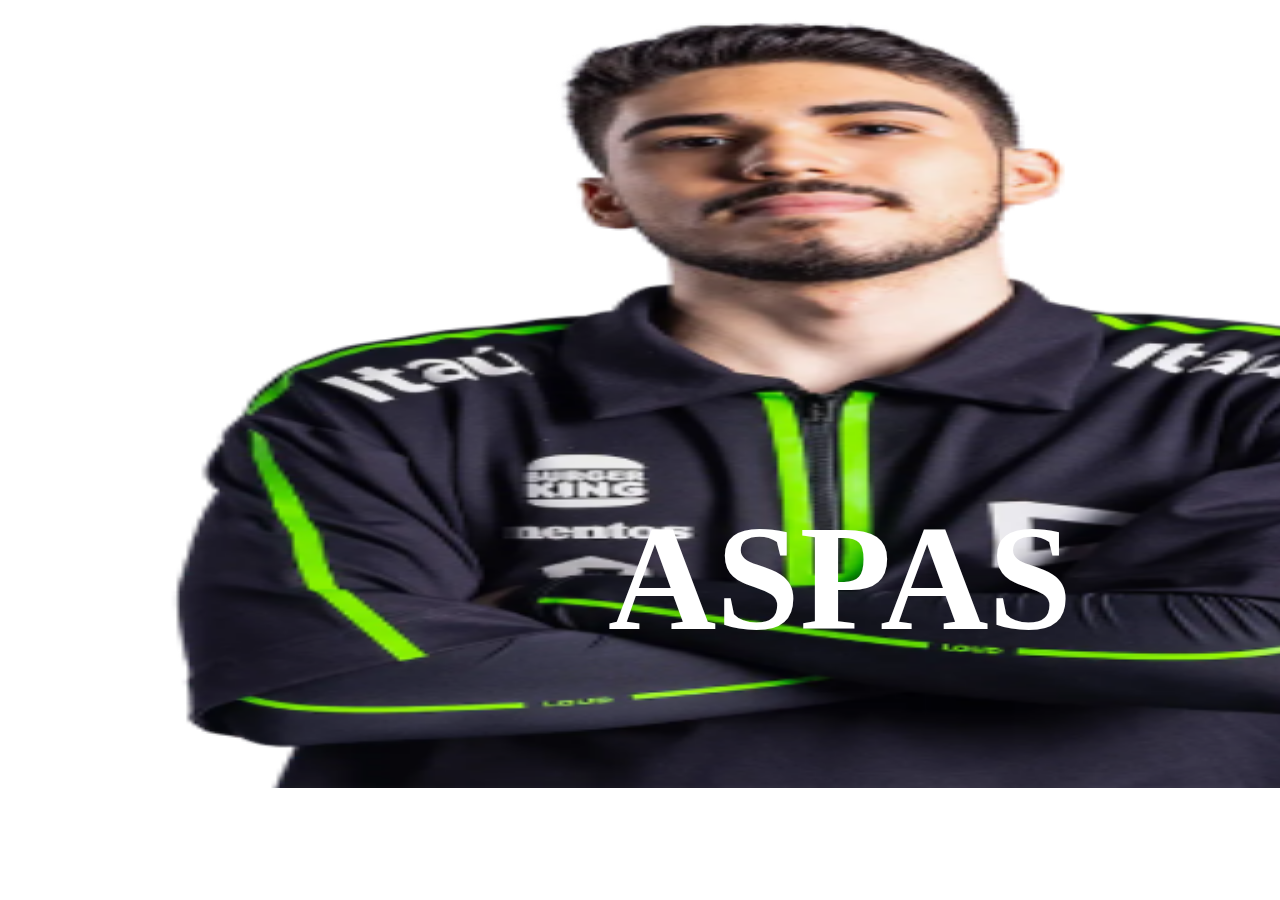
==== aspas.html @ d07717b2 "Add files via upload" ====
<!DOCTYPE html>
<html lang="en">
<head>
    <meta charset="UTF-8">
    <meta name="viewport" content="width=device-width, initial-scale=1.0">
    <title>ASPAS</title>
    <style>
        .aspas{
            height: 780px;
            width: 2000px;
            opacity: 100%;
            margin-left: -230px;
        }

        .texto{
            font-size: 150px;
            margin-top: -300px;
            margin-left: 600px;
            color: white;
        }

        .link{
            text-decoration: none;
        }

    </style>
</head>
<body>
    <a class="link" href="index.html">
        <img class="aspas" src="ASPAS/aspas.png" alt="ASPAS">
        <h1 class="texto">ASPAS</h1>
    </a>
</body>
</html>
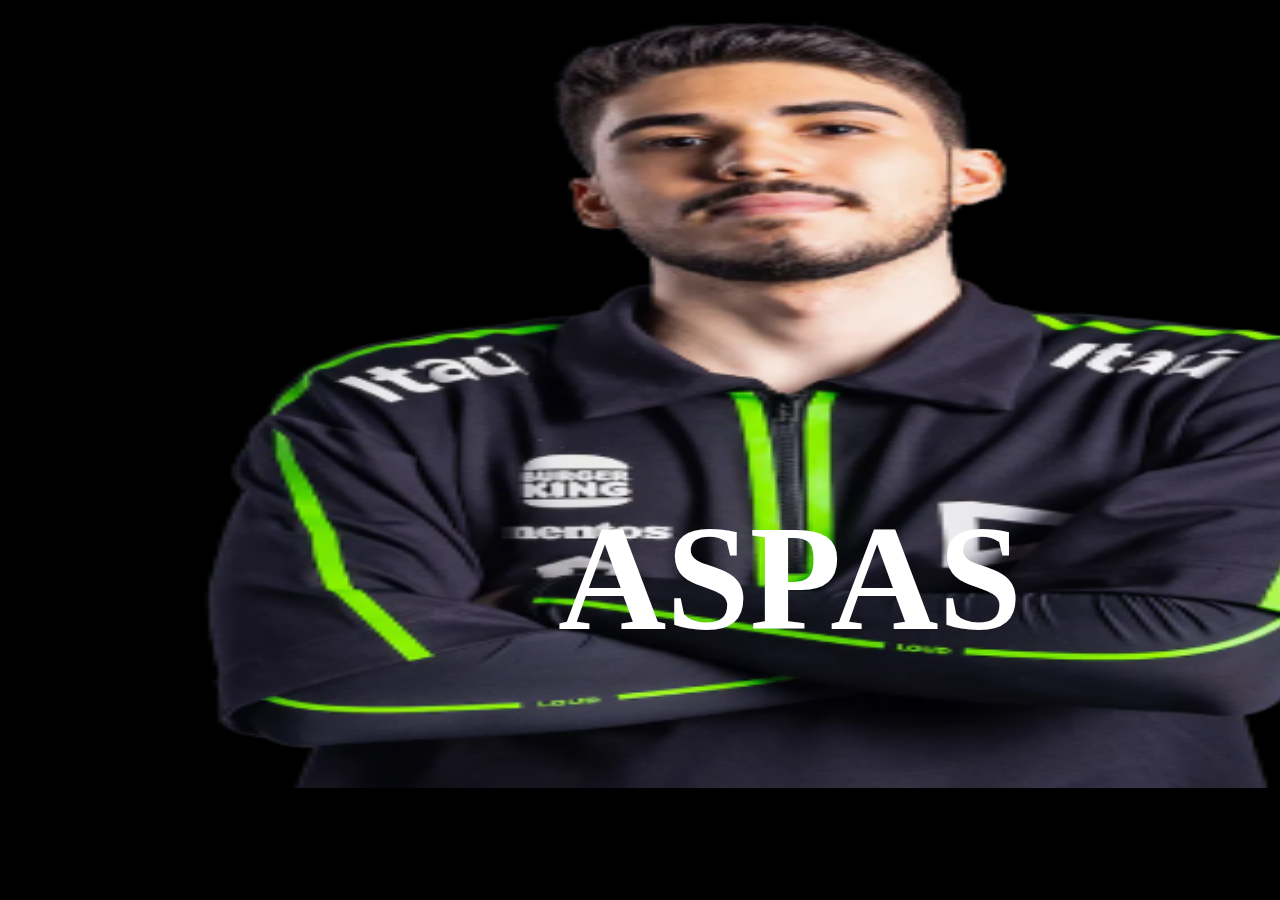
==== commit d77320f7: "Update aspas.html" ====
--- a/aspas.html
+++ b/aspas.html
@@ -5,23 +5,29 @@
     <meta name="viewport" content="width=device-width, initial-scale=1.0">
     <title>ASPAS</title>
     <style>
+        body{
+            background-color: black;
+        }
         .aspas{
+            object-fit: fill;
             height: 780px;
-            width: 2000px;
+            width: 1800px;
             opacity: 100%;
-            margin-left: -230px;
+            margin-left: -159px;
+            
         }
 
         .texto{
             font-size: 150px;
             margin-top: -300px;
-            margin-left: 600px;
+            margin-left: 550px;
             color: white;
         }
 
         .link{
             text-decoration: none;
         }
+
 
     </style>
 </head>
@@ -31,4 +37,4 @@
         <h1 class="texto">ASPAS</h1>
     </a>
 </body>
-</html>+</html>
